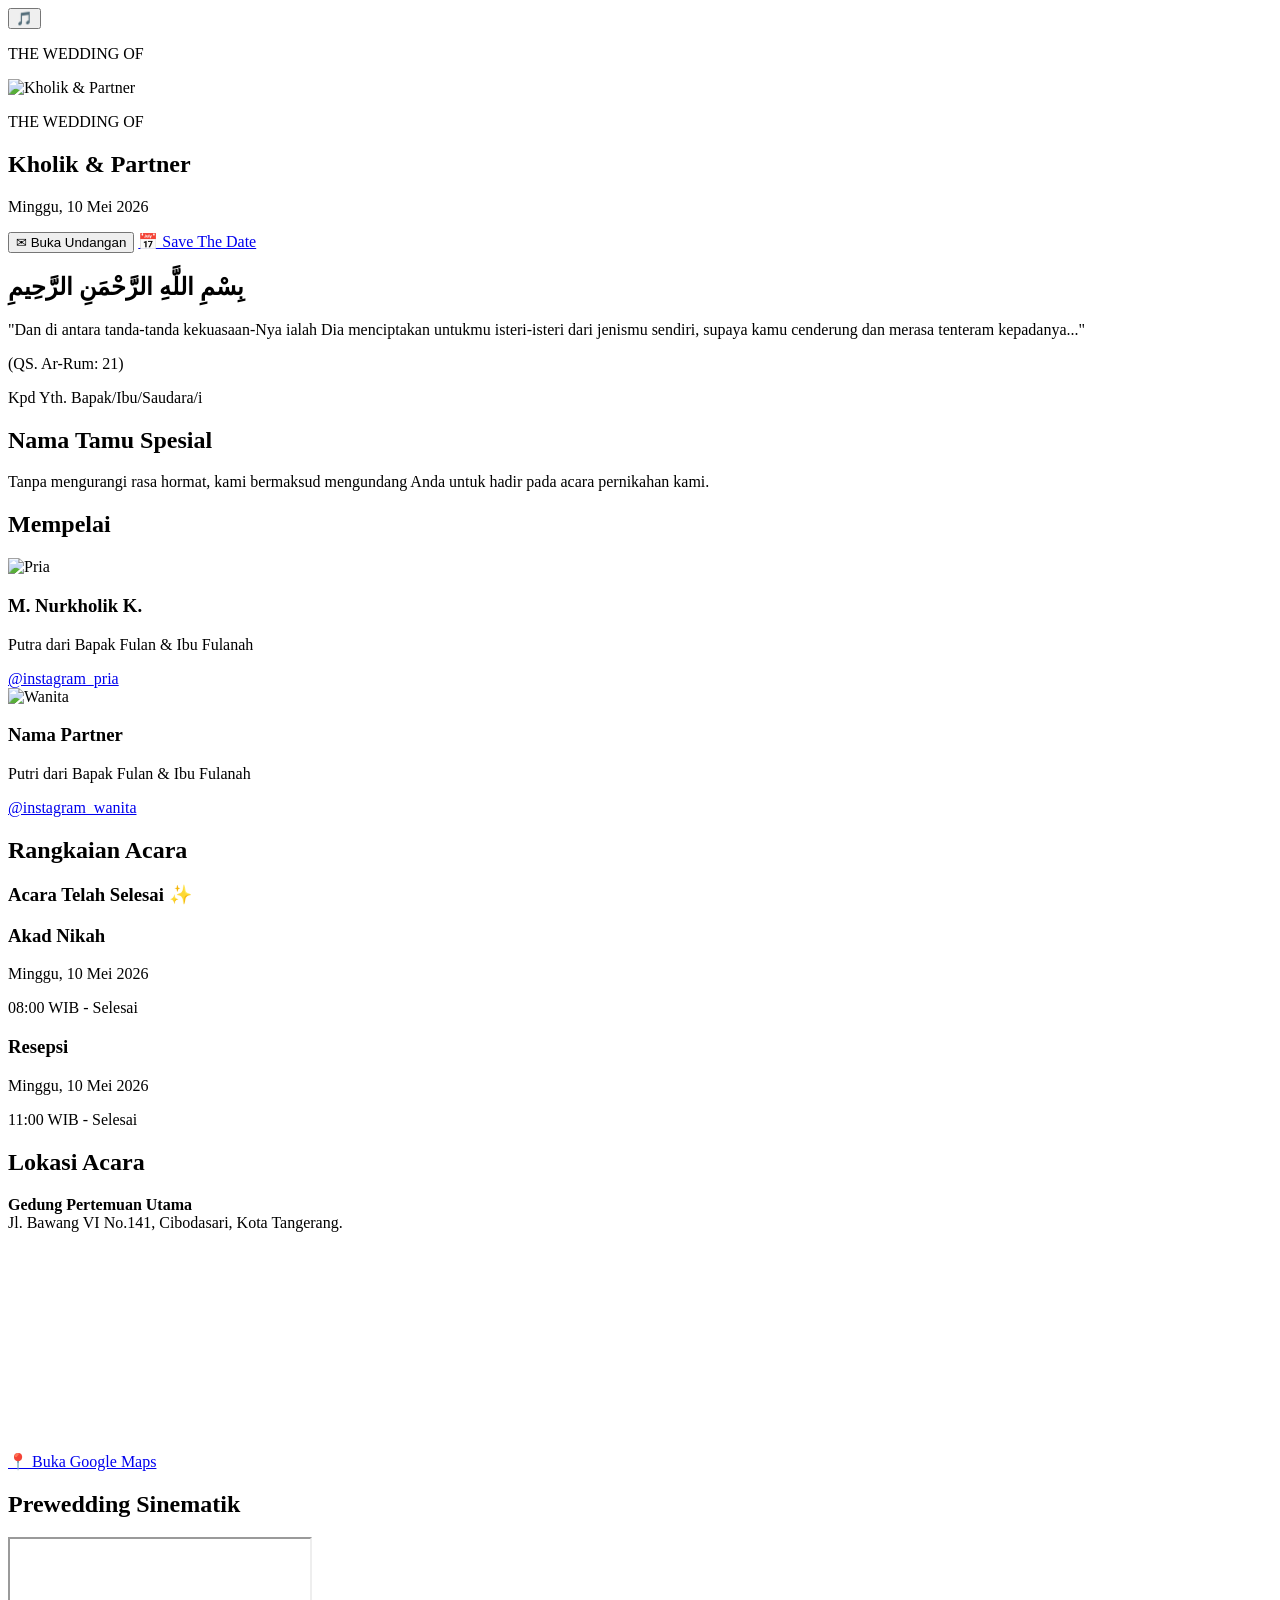
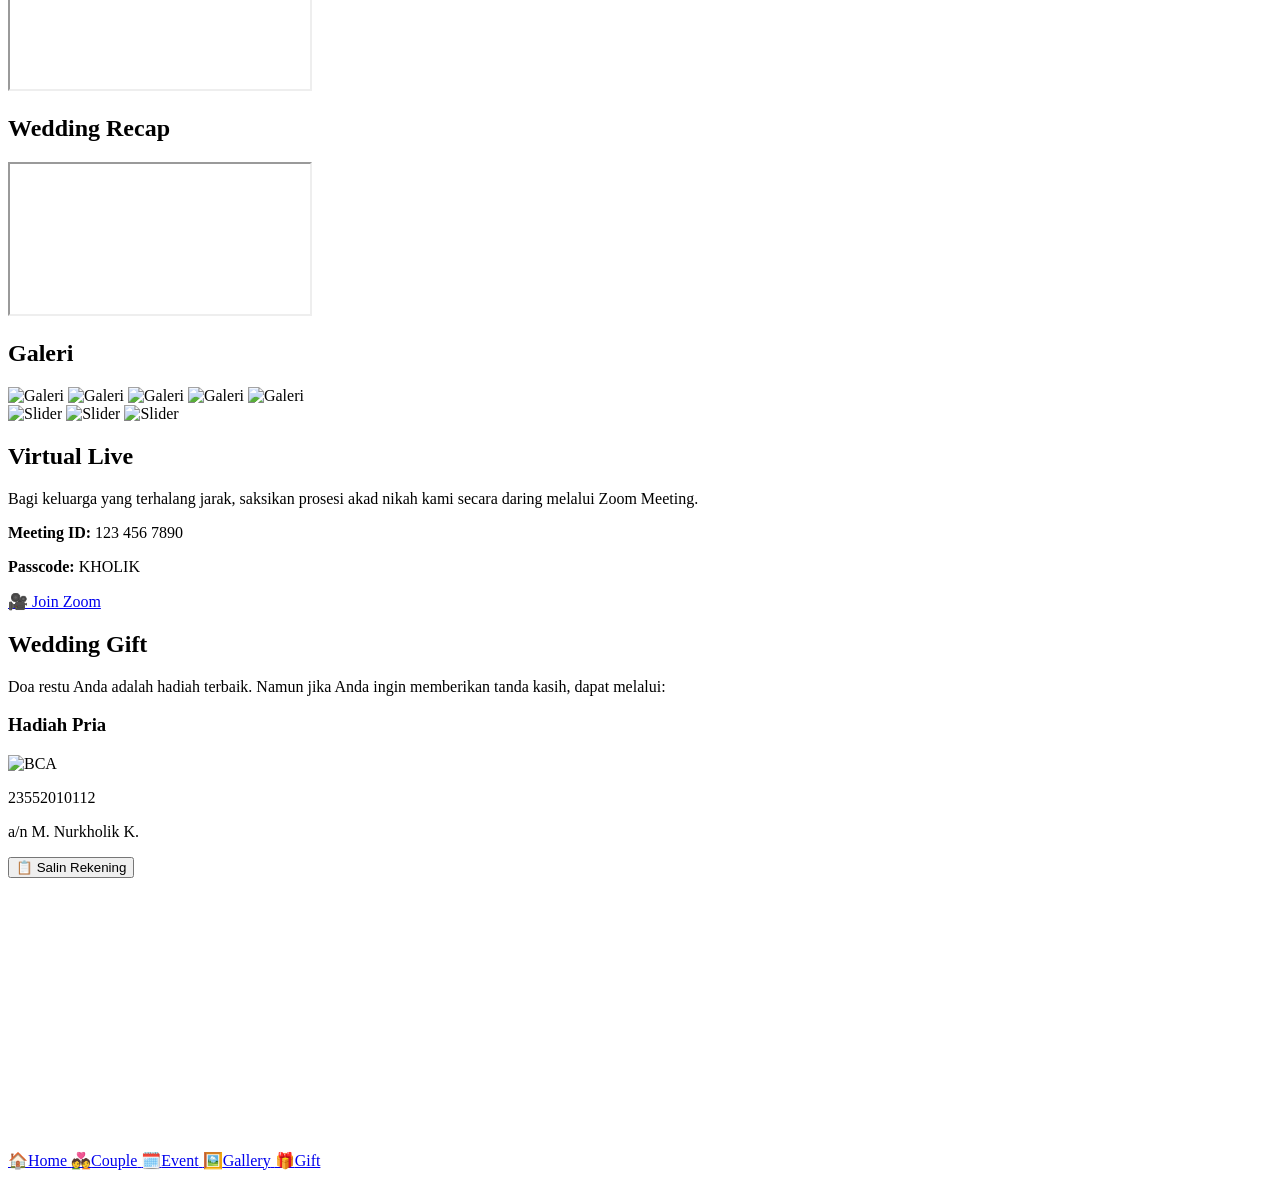
==== premium.html @ 90ffaf4d "Add files via upload" ====
<!DOCTYPE html>
<html lang="id">
<head>
    <meta charset="UTF-8">
    <meta name="viewport" content="width=device-width, initial-scale=1.0, maximum-scale=1.0, user-scalable=no">
    <title>The Wedding of Kholik & Partner</title>
    
    <!-- Fonts -->
    <link rel="preconnect" href="https://fonts.googleapis.com">
    <link rel="preconnect" href="https://fonts.gstatic.com" crossorigin>
    <link href="https://fonts.googleapis.com/css2?family=Great+Vibes&family=Montserrat:wght@300;400;600&family=Playfair+Display:wght@600;700&display=swap" rel="stylesheet">
    
    <!-- AOS Animation -->
    <link href="https://unpkg.com/aos@2.3.1/dist/aos.css" rel="stylesheet">
    
    <!-- CSS -->
    <link rel="stylesheet" href="css/premium-main.css">
</head>
<body>

    <!-- Loading Screen -->
    <div id="loader" class="loader-wrapper">
        <div class="spinner"></div>
    </div>

    <!-- Audio Player -->
    <audio id="bgMusic" loop>
        <source src="asetclient/musik.mp3" type="audio/mpeg">
    </audio>

    <!-- Floating Action Button (Music) -->
    <button id="music-fab" class="fab-btn hidden" onclick="toggleMusic()">🎵</button>

    <!-- Container Utama (App Lock) -->
    <div class="app-container">

        <!-- ==========================================
             1. HERO COVER SECTION
        =========================================== -->
        <section id="cover-screen" class="hero-cover fullscreen">
            <div class="overlay-dark"></div>
            <div class="cover-content" data-aos="zoom-in" data-aos-duration="1500">
                <p class="subtitle-spacing">THE WEDDING OF</p>
            <div class="overlay-dark"></div>
            <div class="cover-content" data-aos="zoom-in" data-aos-duration="1000">
                <img src="asset/qr manstore2.jpg" alt="Kholik & Partner" class="album-art-cover">
                <p class="subtitle-spacing">THE WEDDING OF</p>
                <h1 class="cover-title">Kholik & Partner</h1>
                <p class="cover-date">Minggu, 10 Mei 2026</p>
                
                <div class="btn-group-vertical">
                    <button class="btn-primary" onclick="openInvitation()">✉ Buka Undangan</button>
                    <a href="calender/myevents.ics" download class="btn-secondary">📅 Save The Date</a>
            </div>
        </section>

        <!-- ==========================================
             MAIN CONTENT (Awalnya Disembunyikan)
        =========================================== -->
        <div id="main-content" class="hidden-layout">
            
            <!-- 2. OPENING QUOTES -->
            <section id="home" class="quotes-section fullscreen">
                <div class="overlay-blur"></div>
                <div class="glass-card quotes-card" data-aos="fade-up">
                    <h2 class="arabic-text">بِسْمِ اللَّهِ الرَّحْمَنِ الرَّحِيمِ</h2>
                    <p>"Dan di antara tanda-tanda kekuasaan-Nya ialah Dia menciptakan untukmu isteri-isteri dari jenismu sendiri, supaya kamu cenderung dan merasa tenteram kepadanya..."</p>
                    <p class="surah-text">(QS. Ar-Rum: 21)</p>
                </div>
            </section>

            <!-- 3. GUEST INVITATION -->
            <section class="section-padding section-bg">
                <div class="glass-card text-center" data-aos="fade-up">
                    <p class="small-title">Kpd Yth. Bapak/Ibu/Saudara/i</p>
                    <h2 class="guest-name">Nama Tamu Spesial</h2>
                    <p class="small-desc">Tanpa mengurangi rasa hormat, kami bermaksud mengundang Anda untuk hadir pada acara pernikahan kami.</p>
                </div>
            </section>

            <!-- 4. COUPLE INTRODUCTION -->
            <section id="couple" class="section-padding">
                <h2 class="section-title text-center" data-aos="fade-up">Mempelai</h2>
                <div class="couple-stack">
                    <!-- Groom -->
                    <div class="glass-card couple-card" data-aos="fade-right">
                        <img src="asetclient/groom.jpg" alt="Pria" class="circle-img" loading="lazy">
                        <h3 class="couple-name">M. Nurkholik K.</h3>
                        <p class="parents-text">Putra dari Bapak Fulan & Ibu Fulanah</p>
                        <a href="#" class="btn-sm btn-instagram">@instagram_pria</a>
                    </div>
                    <!-- Bride -->
                    <div class="glass-card couple-card" data-aos="fade-left">
                        <img src="asetclient/bride.jpg" alt="Wanita" class="circle-img" loading="lazy">
                        <h3 class="couple-name">Nama Partner</h3>
                        <p class="parents-text">Putri dari Bapak Fulan & Ibu Fulanah</p>
                        <a href="#" class="btn-sm btn-instagram">@instagram_wanita</a>
                    </div>
                </div>
            </section>

            <!-- 5. EVENT & COUNTDOWN -->
            <section id="event" class="section-padding section-bg">
                <h2 class="section-title text-center" data-aos="fade-up">Rangkaian Acara</h2>
                
                <!-- Countdown Glass Card -->
                <div class="glass-card text-center mb-20" data-aos="zoom-in">
                    <h3 id="countdown-status" class="status-text">Menuju Hari Bahagia</h3>
                    <div id="countdown-timer" class="timer-grid mt-10">
                        <div class="time-box"><span id="days">00</span><p>Hari</p></div>
                        <div class="time-box"><span id="hours">00</span><p>Jam</p></div>
                        <div class="time-box"><span id="minutes">00</span><p>Menit</p></div>
                        <div class="time-box"><span id="seconds">00</span><p>Detik</p></div>
                    </div>
                </div>

                <!-- Event Cards -->
                <div class="glass-card event-card mb-15" data-aos="fade-up">
                    <h3 class="event-title">Akad Nikah</h3>
                    <p>Minggu, 10 Mei 2026</p>
                    <p>08:00 WIB - Selesai</p>
                </div>
                <div class="glass-card event-card" data-aos="fade-up">
                    <h3 class="event-title">Resepsi</h3>
                    <p>Minggu, 10 Mei 2026</p>
                    <p>11:00 WIB - Selesai</p>
                </div>
            </section>

            <!-- 6. LOCATION SECTION -->
            <section id="location" class="section-padding">
                <div class="glass-card text-center" data-aos="fade-up">
                    <h2 class="section-title">Lokasi Acara</h2>
                    <p class="mb-15"><strong>Gedung Pertemuan Utama</strong><br>Jl. Bawang VI No.141, Cibodasari, Kota Tangerang.</p>
                    
                    <div class="map-radius">
                        <iframe src="https://www.google.com/maps/embed?pb=!1m18!1m12!1m3!1d3966.417257917719!2d106.6133918!3d-6.2085698!2m3!1f0!2f0!3f0!3m2!1i1024!2i768!4f131!3m3!1m2!1s0x0%3A0x0!2zNsKwMTInMzAuOCJTIDEwNsKwMzYnNDguMiJF!5e0!3m2!1sid!2sid!4v1700000000000!5m2!1sid!2sid" width="100%" height="200" style="border:0;" allowfullscreen="" loading="lazy"></iframe>
                    </div>
                    
                    <a href="https://maps.google.com" target="_blank" class="btn-primary btn-block mt-15">📍 Buka Google Maps</a>
                </div>
            </section>

            <!-- 7 & 11. PREWEDDING & RECAP VIDEO -->
            <section id="video" class="section-padding section-bg">
                <h2 class="section-title text-center" data-aos="fade-up">Prewedding Sinematik</h2>
                <div class="glass-card p-10" data-aos="zoom-in">
                    <div class="video-responsive">
                        <iframe src="https://www.youtube.com/embed/dQw4w9WgXcQ" allowfullscreen></iframe>
                    </div>
                </div>

                <!-- Wedding Recap (Disembunyikan otomatis oleh JS jika acara belum selesai) -->
                <div id="recap-section" class="mt-20 hidden">
                    <h2 class="section-title text-center" data-aos="fade-up">Wedding Recap</h2>
                    <div class="glass-card p-10" data-aos="zoom-in">
                        <div class="video-responsive">
                            <iframe src="https://www.youtube.com/embed/your_recap_video" allowfullscreen></iframe>
                        </div>
                    </div>
                </div>
            </section>

            <!-- 8. GALLERY MOBILE -->
            <section id="gallery" class="section-padding">
                <h2 class="section-title text-center" data-aos="fade-up">Galeri</h2>
                
                <!-- Grid 5 Foto Utama -->
                <div class="gallery-grid mb-15" data-aos="fade-up">
                    <img src="asetclient/gal1.jpg" alt="Galeri" loading="lazy">
                    <img src="asetclient/gal2.jpg" alt="Galeri" loading="lazy">
                    <img src="asetclient/gal3.jpg" alt="Galeri" loading="lazy">
                    <img src="asetclient/gal4.jpg" alt="Galeri" loading="lazy">
                    <img src="asetclient/gal5.jpg" alt="Galeri" loading="lazy">
                </div>

                <!-- Slider Horizontal Tambahan -->
                <div class="gallery-slider" data-aos="fade-up">
                    <img src="asetclient/gal6.jpg" alt="Slider" loading="lazy">
                    <img src="asetclient/gal7.jpg" alt="Slider" loading="lazy">
                    <img src="asetclient/gal8.jpg" alt="Slider" loading="lazy">
                </div>
            </section>

            <!-- 10. ZOOM MEETING -->
            <section id="zoom" class="section-padding section-bg">
                <div class="glass-card text-center" data-aos="zoom-in">
                    <h2 class="section-title">Virtual Live</h2>
                    <p class="small-desc mb-15">Bagi keluarga yang terhalang jarak, saksikan prosesi akad nikah kami secara daring melalui Zoom Meeting.</p>
                    <div class="zoom-details mb-15">
                        <p><strong>Meeting ID:</strong> 123 456 7890</p>
                        <p><strong>Passcode:</strong> KHOLIK</p>
                    </div>
                    <a href="https://zoom.us" target="_blank" class="btn-primary btn-block">🎥 Join Zoom</a>
                </div>
            </section>

            <!-- 9. DIGITAL GIFT -->
            <section id="gift" class="section-padding">
                <h2 class="section-title text-center" data-aos="fade-up">Wedding Gift</h2>
                <p class="text-center small-desc mb-20" data-aos="fade-up">Doa restu Anda adalah hadiah terbaik. Namun jika Anda ingin memberikan tanda kasih, dapat melalui:</p>
                
                <div class="couple-stack">
                    <div class="glass-card text-center" data-aos="fade-up">
                        <h3 class="event-title">Hadiah Pria</h3>
                        <img src="https://upload.wikimedia.org/wikipedia/commons/5/5c/Bank_Central_Asia.svg" alt="BCA" class="bank-logo">
                        <p class="rek-number" id="rek-pria">23552010112</p>
                        <p class="rek-name mb-15">a/n M. Nurkholik K.</p>
                        <button class="btn-secondary btn-sm" onclick="copyRek('rek-pria')">📋 Salin Rekening</button>
                    </div>

                    <div class="glass-card text-center" data-aos="fade-up">
                        <h3 class="event-title">Hadiah Wanita</h3>
                        <img src="https://upload.wikimedia.org/wikipedia/commons/a/a0/Bank_Syariah_Indonesia.svg" alt="BSI" class="bank-logo">
                        <p class="rek-number" id="rek-wanita">1234567890</p>
                        <p class="rek-name mb-15">a/n Nama Partner</p>
                        <button class="btn-secondary btn-sm" onclick="copyRek('rek-wanita')">📋 Salin Rekening</button>
                    </div>
                </div>
            </section>
            
            <!-- Padding tambahan agar konten terakhir tidak tertutup sticky navbar -->
            <div style="height: 90px;"></div>

        </div> <!-- End Main Content -->

        <!-- ==========================================
             STICKY BOTTOM NAVIGATION
        =========================================== -->
        <nav id="bottom-nav" class="glass-nav hidden-layout">
            <a href="#home" class="nav-item">
                <span class="nav-icon">🏠</span><span class="nav-text">Home</span>
            </a>
            <a href="#couple" class="nav-item">
                <span class="nav-icon">💑</span><span class="nav-text">Couple</span>
            </a>
            <a href="#event" class="nav-item">
                <span class="nav-icon">🗓️</span><span class="nav-text">Event</span>
            </a>
            <a href="#gallery" class="nav-item">
                <span class="nav-icon">🖼️</span><span class="nav-text">Gallery</span>
            </a>
            <a href="#gift" class="nav-item">
                <span class="nav-icon">🎁</span><span class="nav-text">Gift</span>
            </a>
        </nav>

    </div> <!-- End App Container -->

    <!-- Scripts -->
    <script src="https://unpkg.com/aos@2.3.1/dist/aos.js"></script>
    <script>
        // 1. Loading Screen Logic
        window.addEventListener('load', function() {
            document.getElementById('loader').style.display = 'none';
            // 🔥 PERBAIKAN: Jalankan AOS langsung di sini agar teks & tombol cover tidak disembunyikan!
            AOS.init({ duration: 1000, once: true });
        });

        // 2. Open Invitation (Transisi Smooth)
        function openInvitation() {
            const cover = document.getElementById('cover-screen');
            const main = document.getElementById('main-content');
            const nav = document.getElementById('bottom-nav');
            const fab = document.getElementById('music-fab');
            const music = document.getElementById('bgMusic');

            // Putar musik (Diberi pelindung catch seandainya file mp3 masih error/kosong agar tidak macet)
            if(music) { 
                music.play().catch(error => console.log("Musik otomatis diblokir browser atau file tidak ditemukan.")); 
            }

            // Animasi transisi cover ke atas
            cover.style.transform = 'translateY(-100vh)';
            cover.style.transition = 'transform 0.8s cubic-bezier(0.77, 0, 0.175, 1)';

            // Tampilkan UI utama
            main.classList.remove('hidden-layout');
            nav.classList.remove('hidden-layout');
            fab.classList.remove('hidden');

            setTimeout(() => {
                cover.style.display = 'none';
            }, 800);
        }

        // 3. Music Toggle Logic
        function toggleMusic() {
            const music = document.getElementById('bgMusic');
            const fab = document.getElementById('music-fab');
            if (music.paused) {
                music.play();
                fab.innerHTML = '🎵';
            } else {
                music.pause();
                fab.innerHTML = '🔇';
            }
        }

        // 4. Logic Event & Countdown Lanjutan
        const eventStartDate = new Date("May 10 2026 08:00:00").getTime();
        const eventEndDate = new Date("May 10 2026 15:00:00").getTime(); 

        const timerInterval = setInterval(() => {
            const now = new Date().getTime();
            const diffToStart = eventStartDate - now;
            const diffToEnd = eventEndDate - now;

            const statusText = document.getElementById('countdown-status');
            const timerGrid = document.getElementById('countdown-timer');
            const recapSection = document.getElementById('recap-section');

            if (diffToStart > 0) {
                document.getElementById('days').innerText = Math.floor(diffToStart / (1000*60*60*24)).toString().padStart(2,'0');
                document.getElementById('hours').innerText = Math.floor((diffToStart % (1000*60*60*24)) / (1000*60*60)).toString().padStart(2,'0');
                document.getElementById('minutes').innerText = Math.floor((diffToStart % (1000*60*60)) / (1000*60)).toString().padStart(2,'0');
                document.getElementById('seconds').innerText = Math.floor((diffToStart % (1000*60)) / 1000).toString().padStart(2,'0');
            } else if (diffToStart <= 0 && diffToEnd > 0) {
                statusText.innerHTML = "Acara Sedang Berlangsung 🎉";
                if(timerGrid) timerGrid.style.display = 'none';
            } else {
                clearInterval(timerInterval);
                statusText.innerHTML = "Acara Telah Selesai ✨";
                if(timerGrid) timerGrid.style.display = 'none';
                if(recapSection) recapSection.classList.remove('hidden');
            }
        }, 1000);

        // 5. Copy Rekening Logic
        function copyRek(elementId) {
            const text = document.getElementById(elementId).innerText;
            navigator.clipboard.writeText(text).then(() => {
                alert("Nomor rekening berhasil disalin: " + text);
            });
        }
    </script>
</body>
</html>
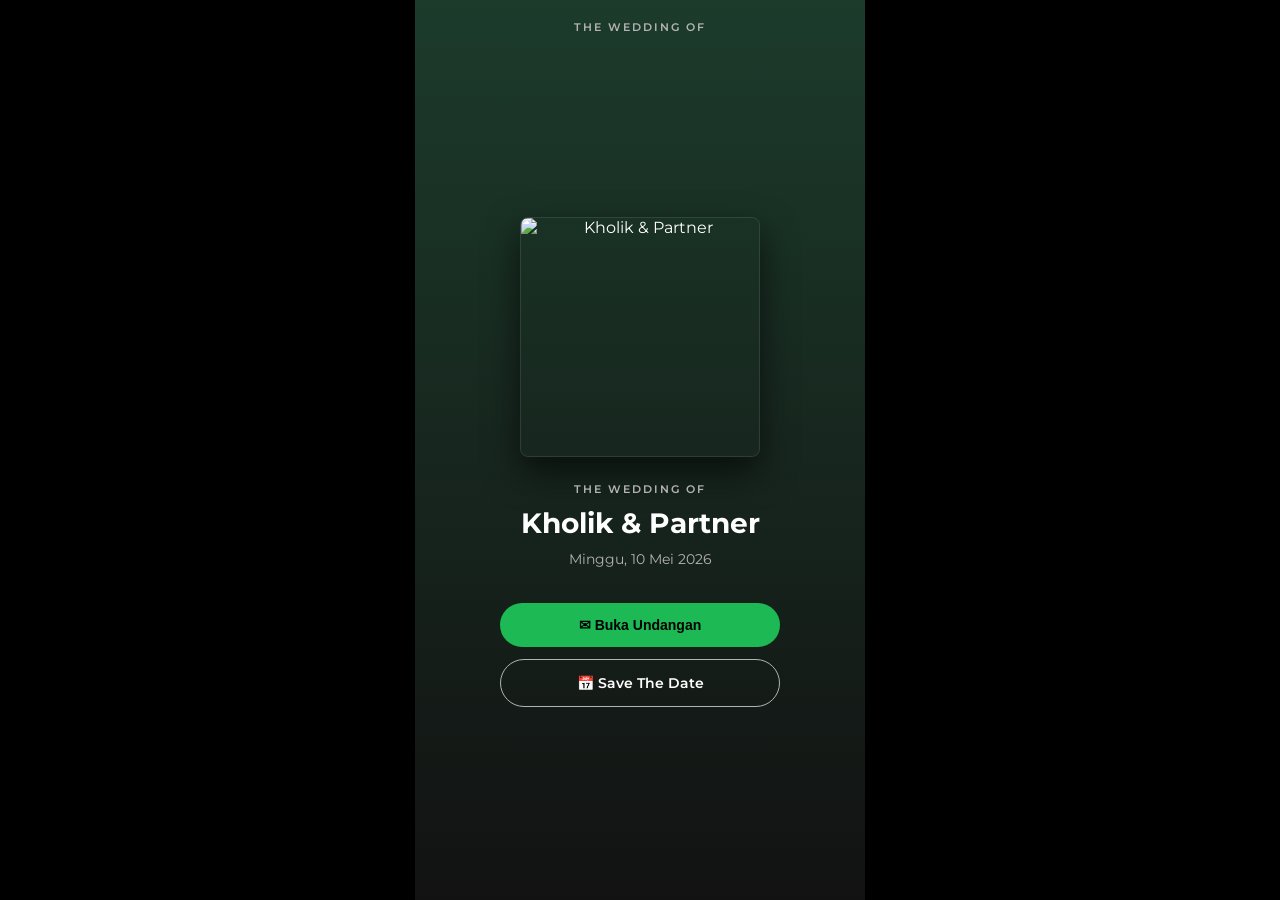
==== commit 33e47b46: "Update premium.html" ====
--- a/premium.html
+++ b/premium.html
@@ -14,7 +14,7 @@
     <link href="https://unpkg.com/aos@2.3.1/dist/aos.css" rel="stylesheet">
     
     <!-- CSS -->
-    <link rel="stylesheet" href="css/premium-main.css">
+    <link rel="stylesheet" href="premium-main.css">
 </head>
 <body>
 
@@ -50,7 +50,7 @@
                 
                 <div class="btn-group-vertical">
                     <button class="btn-primary" onclick="openInvitation()">✉ Buka Undangan</button>
-                    <a href="calender/myevents.ics" download class="btn-secondary">📅 Save The Date</a>
+                    <a href="myevents.ics" download class="btn-secondary">📅 Save The Date</a>
             </div>
         </section>
 
@@ -335,4 +335,4 @@
         }
     </script>
 </body>
-</html>+</html>
--- a/premium-main.css
+++ b/premium-main.css
@@ -0,0 +1,385 @@
+/* ==========================================
+   SPOTIFY DESIGN SYSTEM - FULL CSS
+   ========================================== */
+
+:root {
+    --spotify-black: #121212;
+    --spotify-dark-gray: #181818;
+    --spotify-light-gray: #282828;
+    --spotify-green: #1DB954;
+    --spotify-text-white: #FFFFFF;
+    --spotify-text-muted: #B3B3B3;
+}
+
+/* ------------------------------------------
+   0. RESET & BASE LAYOUT
+   ------------------------------------------ */
+* {
+    margin: 0;
+    padding: 0;
+    box-sizing: border-box;
+}
+
+body {
+    background-color: #000000;
+    font-family: 'Montserrat', sans-serif;
+    color: var(--spotify-text-white);
+    overflow-x: hidden;
+    display: flex;
+    justify-content: center;
+    align-items: center;
+    min-height: 100vh;
+}
+
+/* App Container (Simulasi Ponsel / Spotify App Frame) */
+.app-container {
+    width: 100%;
+    max-width: 450px;
+    min-height: 100vh;
+    background: linear-gradient(to bottom, #1e3224 0%, var(--spotify-black) 40%);
+    position: relative;
+    box-shadow: 0 0 30px rgba(0, 0, 0, 0.8);
+    display: flex;
+    flex-direction: column;
+}
+
+/* Loading Screen */
+.loader-wrapper {
+    position: fixed;
+    top: 0; left: 0; width: 100%; height: 100%;
+    background: var(--spotify-black);
+    z-index: 9999;
+    display: flex;
+    justify-content: center;
+    align-items: center;
+}
+.spinner {
+    width: 50px;
+    height: 50px;
+    border: 3px solid var(--spotify-light-gray);
+    border-top: 3px solid var(--spotify-green);
+    border-radius: 50%;
+    animation: spin 1s linear infinite;
+}
+@keyframes spin { 0% { transform: rotate(0deg); } 100% { transform: rotate(360deg); } }
+
+/* Helper Utility Classes */
+.fullscreen { min-height: 100vh; }
+.section-padding { padding: 40px 20px; }
+.text-center { text-align: center; }
+.mb-15 { margin-bottom: 15px; }
+.mb-20 { margin-bottom: 20px; }
+.mt-10 { margin-top: 10px; }
+.mt-15 { margin-top: 15px; }
+.hidden-layout { display: none !important; }
+.hidden { display: none !important; }
+
+/* Typography */
+h1, h2, h3 { font-weight: 700; }
+.arabic-text { font-family: Arial, sans-serif; font-size: 26px; color: var(--spotify-green); margin-bottom: 20px; text-align: center; }
+
+/* ------------------------------------------
+   1. HERO COVER SECTION (Fixed Layout)
+   ------------------------------------------ */
+.hero-cover {
+    display: flex;
+    flex-direction: column;
+    justify-content: center;
+    align-items: center;
+    text-align: center;
+    padding: 20px;
+    background: linear-gradient(to bottom, #1c3b2b 0%, var(--spotify-black) 100%);
+    position: relative;
+    width: 100%;
+    height: 100vh;
+    z-index: 100;
+}
+
+.cover-content {
+    display: flex;
+    flex-direction: column;
+    align-items: center;
+    justify-content: center;
+    width: 100%;
+    height: 100%;
+}
+
+/* Default Box Album Cover (Menggunakan pseudo-element seandainya gambar di HTML tidak dipakai) */
+/* .hero-cover::before {
+    content: "";
+    display: flex;
+    align-items: center;
+    justify-content: center;
+    font-size: 70px;
+    width: 240px;
+    height: 240px;
+    background: linear-gradient(135deg, #19e68c, #1d4ed8);
+    margin-bottom: 25px;
+    border-radius: 8px;
+    box-shadow: 0 15px 35px rgba(0,0,0,0.6);
+} */
+
+/* Jika Anda mengaktifkan tag <img> dengan class ini di HTML, pseudo-element di atas wajib dimatikan */
+.album-art-cover {
+    width: 240px;
+    height: 240px;
+    object-fit: cover;
+    border-radius: 8px;
+    margin-bottom: 25px;
+    box-shadow: 0 15px 35px rgba(0,0,0,0.6);
+    border: 1px solid rgba(255,255,255,0.1);
+}
+
+.subtitle-spacing {
+    font-size: 11px;
+    letter-spacing: 2px;
+    color: var(--spotify-text-muted);
+    font-weight: 600;
+    margin-bottom: 10px;
+    text-transform: uppercase;
+}
+
+.cover-title {
+    font-size: 28px;
+    color: var(--spotify-text-white);
+    margin-bottom: 10px;
+}
+
+.cover-date {
+    font-size: 14px;
+    color: var(--spotify-text-muted);
+    margin-bottom: 35px;
+}
+
+/* ------------------------------------------
+   2. BUTTONS DESIGN SYSTEM
+   ------------------------------------------ */
+.btn-group-vertical {
+    display: flex;
+    flex-direction: column;
+    width: 100%;
+    max-width: 280px;
+    gap: 12px;
+}
+
+.btn-primary, .btn-secondary {
+    padding: 14px 28px;
+    border-radius: 50px;
+    font-weight: 600;
+    font-size: 14px;
+    cursor: pointer;
+    border: none;
+    text-decoration: none;
+    text-align: center;
+    display: inline-block;
+    transition: transform 0.2s, background-color 0.2s;
+}
+
+.btn-primary {
+    background-color: var(--spotify-green);
+    color: #000000;
+}
+.btn-primary:hover { transform: scale(1.03); background-color: #1ed760; }
+.btn-primary:active { transform: scale(0.95); }
+
+.btn-secondary {
+    background-color: transparent;
+    color: var(--spotify-text-white);
+    border: 1px solid var(--spotify-text-muted);
+}
+.btn-secondary:hover { transform: scale(1.03); border-color: var(--spotify-text-white); }
+.btn-secondary:active { transform: scale(0.95); }
+
+.btn-block { width: 100%; }
+.btn-sm { padding: 8px 16px; font-size: 12px; border-radius: 20px; }
+.btn-instagram { background-color: #282828; color: var(--spotify-text-white); margin-top: 10px; display: inline-flex; align-items: center; }
+
+/* Floating Action Button (Music Controls) */
+.fab-btn {
+    position: fixed;
+    bottom: 90px;
+    right: 20px;
+    width: 50px;
+    height: 50px;
+    background-color: var(--spotify-green);
+    border: none;
+    border-radius: 50%;
+    color: black;
+    font-size: 20px;
+    cursor: pointer;
+    z-index: 999;
+    box-shadow: 0 4px 15px rgba(0,0,0,0.5);
+    display: flex;
+    justify-content: center;
+    align-items: center;
+    transition: transform 0.2s;
+}
+.fab-btn:active { transform: scale(0.9); }
+
+/* ------------------------------------------
+   3. MAIN CONTENT CARDS (Spotify UI Components)
+   ------------------------------------------ */
+.glass-card {
+    background: var(--spotify-dark-gray);
+    border-radius: 8px;
+    padding: 24px;
+    margin-bottom: 20px;
+    transition: background 0.3s;
+}
+.glass-card:hover {
+    background: var(--spotify-light-gray);
+}
+
+.section-title {
+    font-size: 22px;
+    margin-bottom: 25px;
+    border-left: 4px solid var(--spotify-green);
+    padding-left: 12px;
+    color: var(--spotify-text-white);
+}
+
+.small-title { color: var(--spotify-green); font-size: 11px; font-weight: 600; text-transform: uppercase; letter-spacing: 1.5px; }
+.guest-name { font-size: 26px; margin: 12px 0; color: var(--spotify-text-white); }
+.small-desc, .parents-text { color: var(--spotify-text-muted); font-size: 13px; line-height: 1.6; }
+
+/* Mempelai Section (Artist List View) */
+.couple-stack {
+    display: flex;
+    flex-direction: column;
+    gap: 15px;
+}
+.couple-card {
+    display: flex;
+    align-items: center;
+    text-align: left;
+    padding: 16px;
+    margin-bottom: 0;
+}
+.circle-img {
+    width: 75px;
+    height: 75px;
+    border-radius: 50%; /* Bulat Sempurna layaknya Profil Artis */
+    object-fit: cover;
+    margin-right: 18px;
+    border: 2px solid var(--spotify-green);
+}
+.couple-name { font-size: 16px; color: var(--spotify-text-white); margin-bottom: 4px; }
+
+/* Countdown & Progress Player Style */
+.status-text { font-size: 14px; color: var(--spotify-green); font-weight: 600; letter-spacing: 0.5px; }
+.timer-grid {
+    display: flex;
+    justify-content: space-around;
+    background: #111111;
+    padding: 15px 10px;
+    border-radius: 8px;
+    margin-top: 15px;
+    border: 1px solid #222;
+}
+.time-box span { font-size: 22px; font-weight: 700; color: var(--spotify-text-white); }
+.time-box p { font-size: 11px; color: var(--spotify-text-muted); text-transform: uppercase; margin-top: 2px; }
+
+/* Event Cards (Tracks Playlist Style) */
+.event-card {
+    border-bottom: 1px solid var(--spotify-light-gray);
+    border-radius: 0;
+    background: transparent;
+    padding: 20px 5px;
+    margin-bottom: 0;
+}
+.event-card:last-of-type { border-bottom: none; }
+.event-title { font-size: 18px; color: var(--spotify-text-white); margin-bottom: 6px; }
+
+/* Media Elements (Maps, Video, & Gifts) */
+.map-radius, .video-responsive {
+    border-radius: 8px;
+    overflow: hidden;
+    margin-top: 15px;
+    box-shadow: 0 8px 20px rgba(0,0,0,0.4);
+}
+.video-responsive {
+    position: relative;
+    padding-bottom: 56.25%;
+    height: 0;
+}
+.video-responsive iframe {
+    position: absolute; top: 0; left: 0; width: 100%; height: 100%; border: 0;
+}
+
+/* Gallery Block */
+.gallery-grid {
+    display: grid;
+    grid-template-columns: repeat(2, 1fr);
+    gap: 12px;
+}
+.gallery-grid img, .gallery-slider img {
+    width: 100%;
+    border-radius: 6px;
+    object-fit: cover;
+    aspect-ratio: 1/1; /* Kotak Album Sempurna */
+}
+.gallery-grid img:first-child {
+    grid-column: span 2;
+    aspect-ratio: 16/9;
+}
+.gallery-slider {
+    display: flex;
+    overflow-x: auto;
+    gap: 12px;
+    margin-top: 12px;
+    padding-bottom: 8px;
+}
+.gallery-slider::-webkit-scrollbar { height: 4px; }
+.gallery-slider::-webkit-scrollbar-thumb { background: var(--spotify-light-gray); border-radius: 10px; }
+.gallery-slider img { width: 130px; flex-shrink: 0; }
+
+/* Digital Gift - Bank Logos Uniformity */
+.bank-logo {
+    height: 28px;
+    filter: brightness(0) invert(1); /* Memaksa logo bank menjadi warna putih minimalis */
+    margin: 15px 0;
+}
+.rek-number { font-size: 18px; font-weight: 700; letter-spacing: 1.5px; color: var(--spotify-green); margin-bottom: 4px; }
+
+/* ------------------------------------------
+   4. STICKY BOTTOM NAVIGATION (Spotify Base Menu)
+   ------------------------------------------ */
+.glass-nav {
+    position: fixed;
+    bottom: 0;
+    left: 50%;
+    transform: translateX(-50%);
+    width: 100%;
+    max-width: 450px;
+    background: linear-gradient(to top, #000000 85%, rgba(0,0,0,0.8) 100%);
+    display: flex;
+    justify-content: space-around;
+    padding: 12px 0 24px 0; /* Memberi ruang navigasi gesture swipe iPhone/Android */
+    z-index: 999;
+    border-top: 1px solid #222222;
+}
+
+.nav-item {
+    display: flex;
+    flex-direction: column;
+    align-items: center;
+    text-decoration: none;
+    color: var(--spotify-text-muted);
+    transition: color 0.2s, transform 0.2s;
+    flex: 1;
+}
+
+.nav-item:hover, .nav-item:active {
+    color: var(--spotify-text-white);
+}
+
+.nav-icon {
+    font-size: 20px;
+    margin-bottom: 5px;
+}
+
+.nav-text {
+    font-size: 10px;
+    font-weight: 500;
+    letter-spacing: 0.3px;
+}
